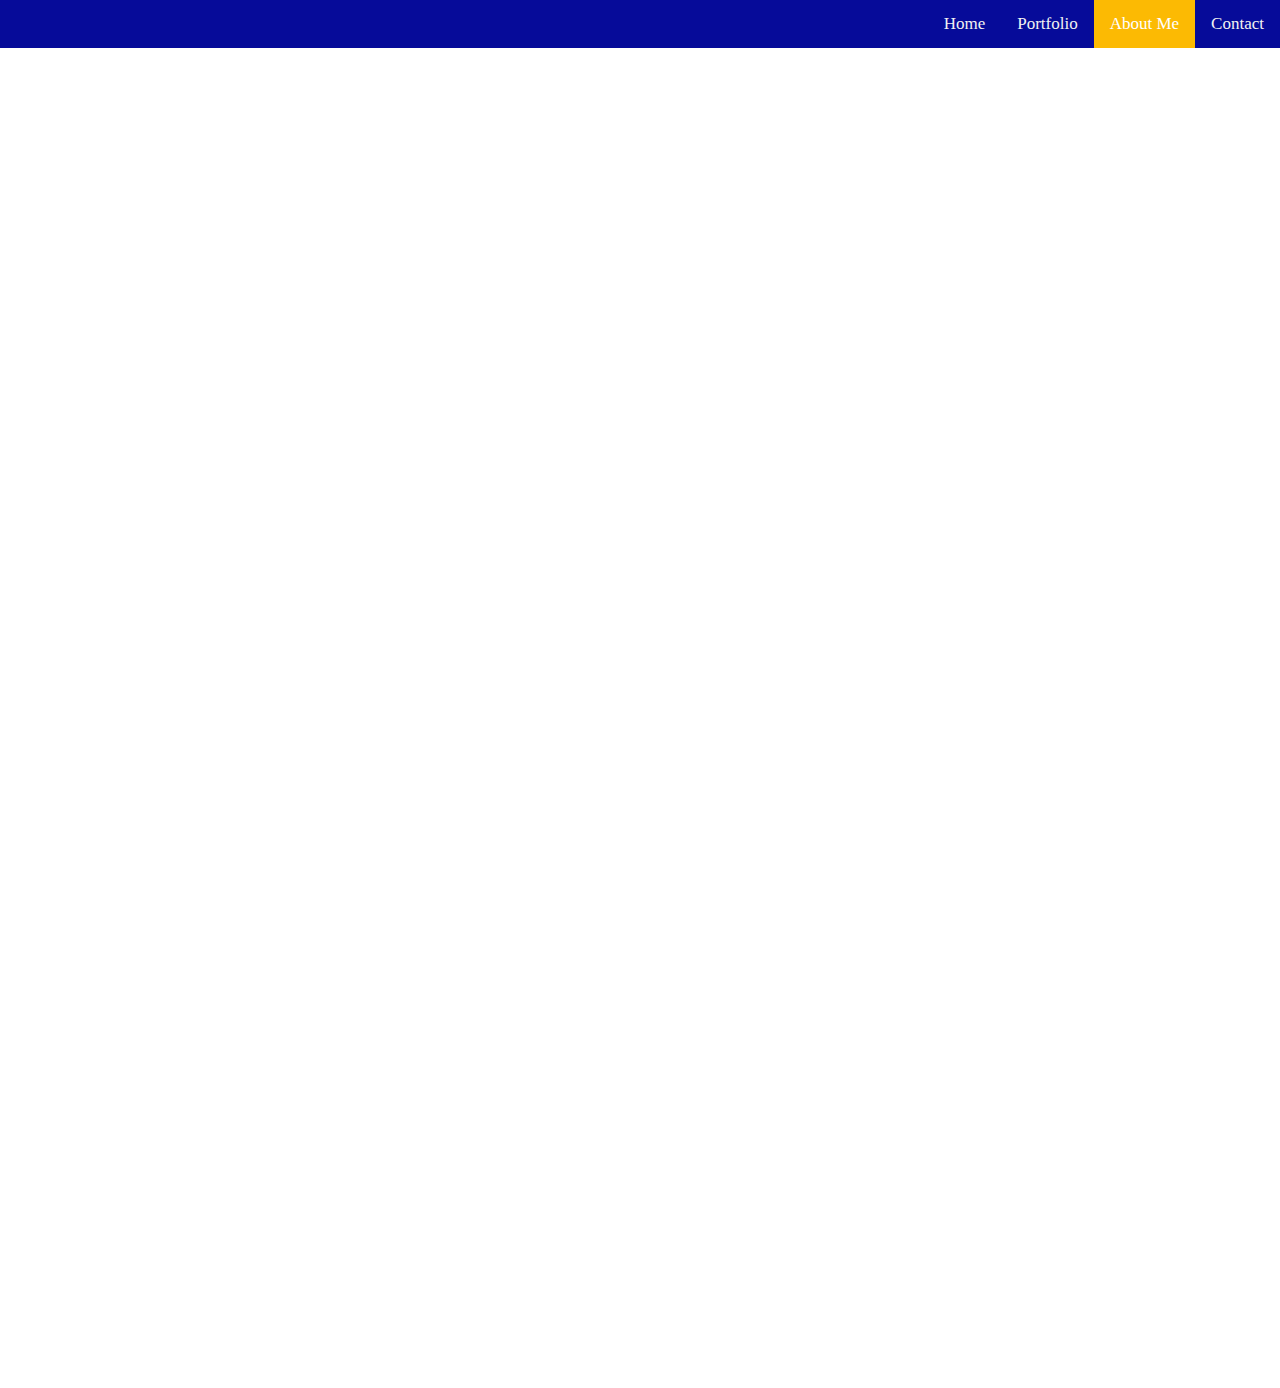
==== about.html @ daa39191 "Add files via upload" ====
<!DOCTYPE html>
<html lang="en">
  <head>
    <meta charset="UTF-8" />
    <meta http-equiv="X-UA-Compatible" content="IE=edge" />
    <meta name="viewport" content="width=device-width, initial-scale=1.0" />
    <title>We Fix Things website</title>
  
  <!-- Stylesheets & other links -->
  <link rel="stylesheet" href="styles.css">

</head>

<body>
 <!DOCTYPE html>
<html>
<head>
<meta name="viewport" content="width=device-width, initial-scale=1">
<style>
body {
  margin: 0;
  font-family: Comfortaa;
}

.topnav {
  overflow: hidden;
  background-color: #060b99ff;
}

.topnav a {
  float: right;
  color: #f2f2f2;
  text-align: center;
  padding: 14px 16px;
  text-decoration: none;
  font-size: 17px;
}

.topnav a:hover {
  background-color: #ddd;
  color: black;
}

.topnav a.active {
  background-color: #fcba03;
  color: white;
}
</style>
</head>
<body>

<div class="topnav">
  <a href="./contact.html">Contact</a>
  <a class="active" href="#About Me">About Me</a>
  <a href="./portfolio.html">Portfolio</a>
  <a href="./index.html">Home</a>
</div>

<div style="text-align:center">    
    <h2 style="color:white;font-size:200px;">Kaulana Kraan</h2>
    </div>
    <div style="text-align:center">    
  <p style="color:white;font-size:70px;" >I was born In Hawaii on Oahu and grew up here my whole life, I first found my interest with computers when i went on job sites with my dad and got to help him to do things. Then I told him I wanted to do what he did so he taught me all the things he knew.
</p>
    </div>


</body>
</html>

  <!-- Header Content -->
  <header></header>
  <!-- Main Content -->
  <main>
    <!-- Section 1 -->
    <section> </section><!doctype html>
<html lang="en">
<head>
  <meta charset="utf-8">
  <meta name="viewport" content="width=device-width, initial-scale=1.0">

  <title>The HTML5 Starter Template</title>
  
  <!-- Stylesheets & other links -->
  <link rel="stylesheet" href="styles.css">

</head>

<body>
  <!-- Header Content -->
  <header>
</header>

  <!-- Main Content -->
  <main>
    <!-- Section 1 -->
    
  <!-- Footer Content -->
  <footer>
    
  </footer>
  <!-- JavaScript Links -->
  <script src="js/scripts.js"></script>
</body>
</html>



    <!-- Section 2 -->
    <section>  </section>
    <!-- Section 3 -->
    <section> </section>
    <!-- Section 4 --> </section>
  </main>
  <!-- Footer Content -->
  <footer>
    
  </footer>
  <!-- JavaScript Links -->
  <script src="js/scripts.js"></script>
</body>
</html>
<!DOCTYPE html>
<html>
<head>
<style>
body {
  background-image: url('https://i.ibb.co/kKrLsNc/Screenshot-11.png');
  background-repeat: no-repeat;
  background-attachment: fixed;
  background-size: cover;
}
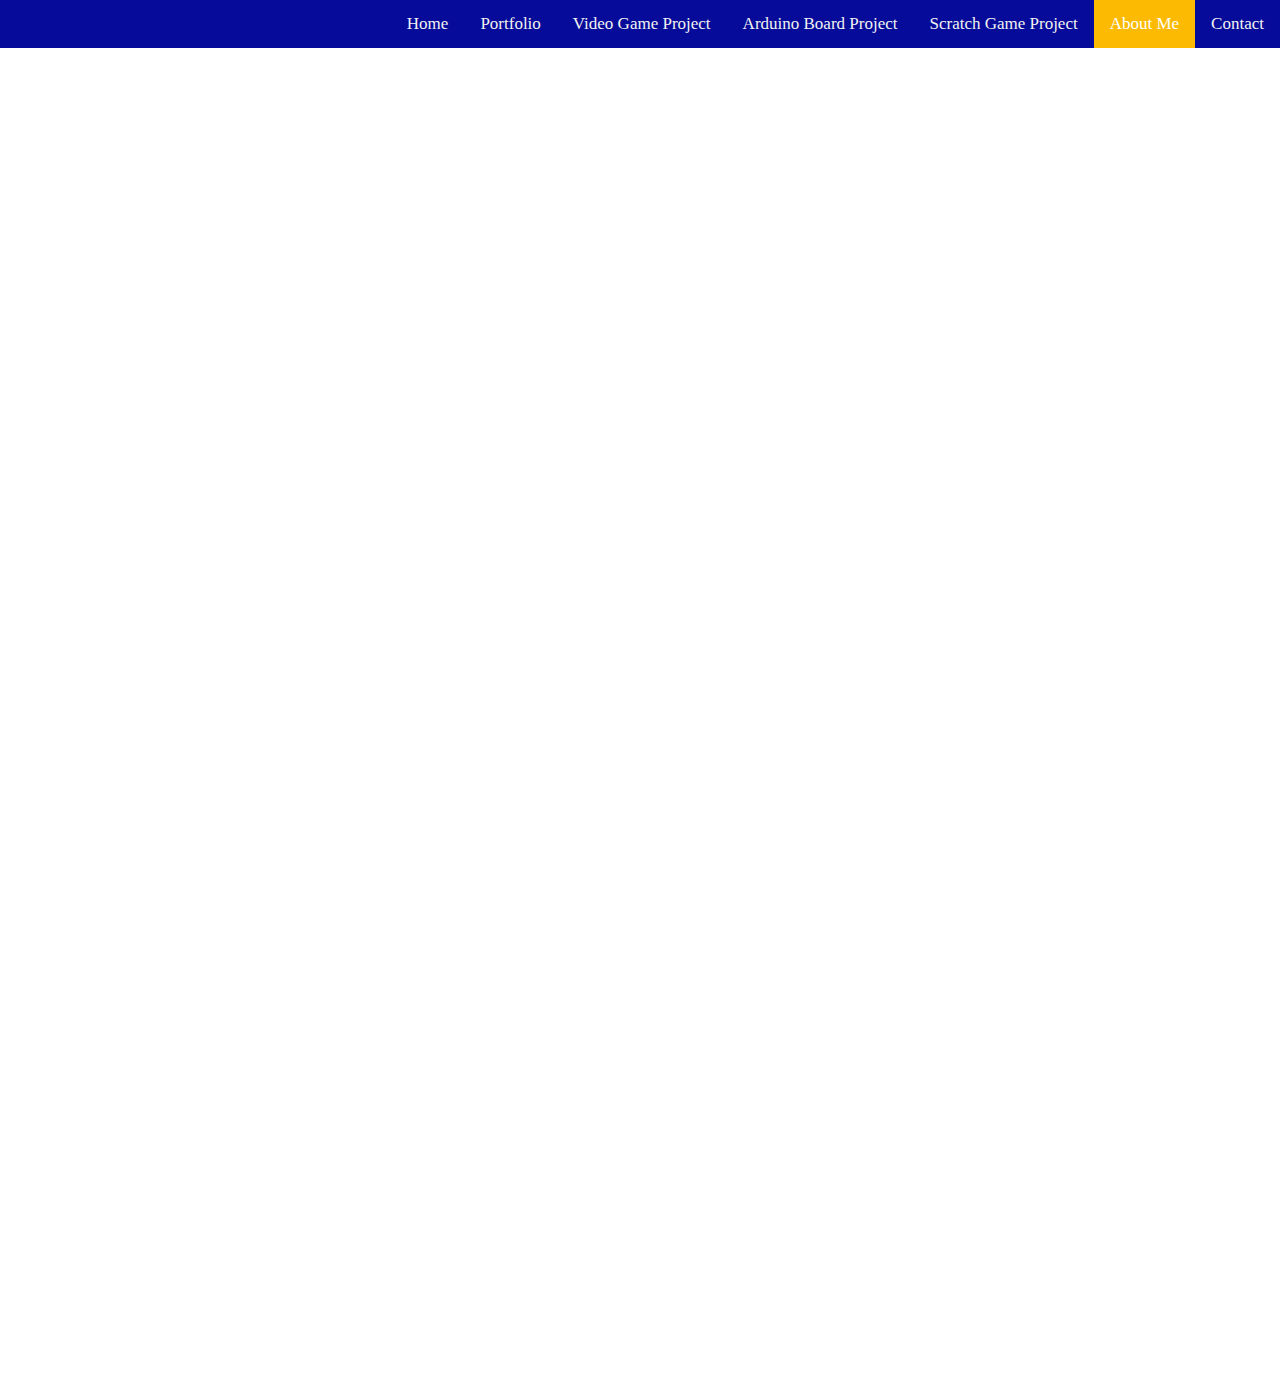
==== commit 1cf776ac: "Add files via upload" ====
--- a/about.html
+++ b/about.html
@@ -52,6 +52,9 @@
 <div class="topnav">
   <a href="./contact.html">Contact</a>
   <a class="active" href="#About Me">About Me</a>
+    <a href="./scratch.html">Scratch Game Project</a>
+    <a href="./arduino.html">Arduino Board Project</a>
+      <a href="./video.html">Video Game Project</a>
   <a href="./portfolio.html">Portfolio</a>
   <a href="./index.html">Home</a>
 </div>
